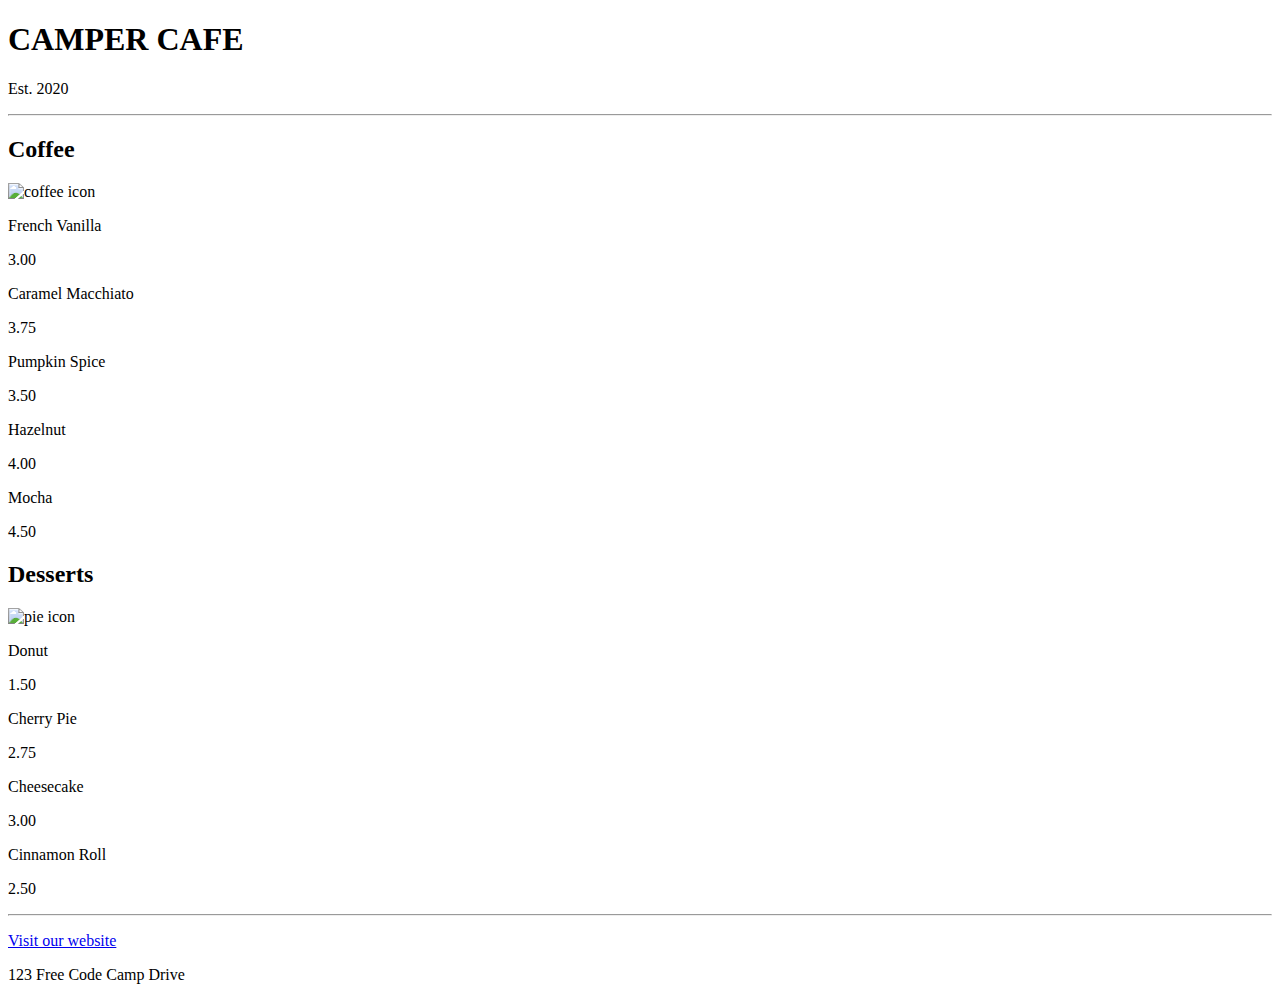
==== HTML/Cafe Menu/CafeMenu.html @ 16bd5773 "Add files via upload" ====
<!DOCTYPE html>
<html lang="en">
  <head>
    <meta charset="utf-8" />
    <meta name="viewport" content="width=device-width, initial-scale=1.0" />
    <title>Cafe Menu</title>
    <link href="styles.css" rel="stylesheet"/>
  </head>
  <body>
    <div class="menu">
      <main>
        <h1>CAMPER CAFE</h1>
        <p class="established">Est. 2020</p>
        <hr>
        <section>
          <h2>Coffee</h2>
          <img src="https://cdn.freecodecamp.org/curriculum/css-cafe/coffee.jpg" alt="coffee icon"/>
          <article class="item">
            <p class="flavor">French Vanilla</p><p class="price">3.00</p>
          </article>
          <article class="item">
            <p class="flavor">Caramel Macchiato</p><p class="price">3.75</p>
          </article>
          <article class="item">
            <p class="flavor">Pumpkin Spice</p><p class="price">3.50</p>
          </article>
          <article class="item">
            <p class="flavor">Hazelnut</p><p class="price">4.00</p>
          </article>
          <article class="item">
            <p class="flavor">Mocha</p><p class="price">4.50</p>
          </article>
        </section>
        <section>
          <h2>Desserts</h2>
          <img src="https://cdn.freecodecamp.org/curriculum/css-cafe/pie.jpg" alt="pie icon"/>
          <article class="item">
            <p class="dessert">Donut</p><p class="price">1.50</p>
          </article>
          <article class="item">
            <p class="dessert">Cherry Pie</p><p class="price">2.75</p>
          </article>
          <article class="item">
            <p class="dessert">Cheesecake</p><p class="price">3.00</p>
          </article>
          <article class="item">
            <p class="dessert">Cinnamon Roll</p><p class="price">2.50</p>
          </article>
        </section>
      </main>
      <hr class="bottom-line">
      <footer>
        <p>
          <a href="https://www.freecodecamp.org" target="_blank">Visit our website</a>
        </p>
        <p class="address">123 Free Code Camp Drive</p>
      </footer>
    </div>
  </body>
</html>
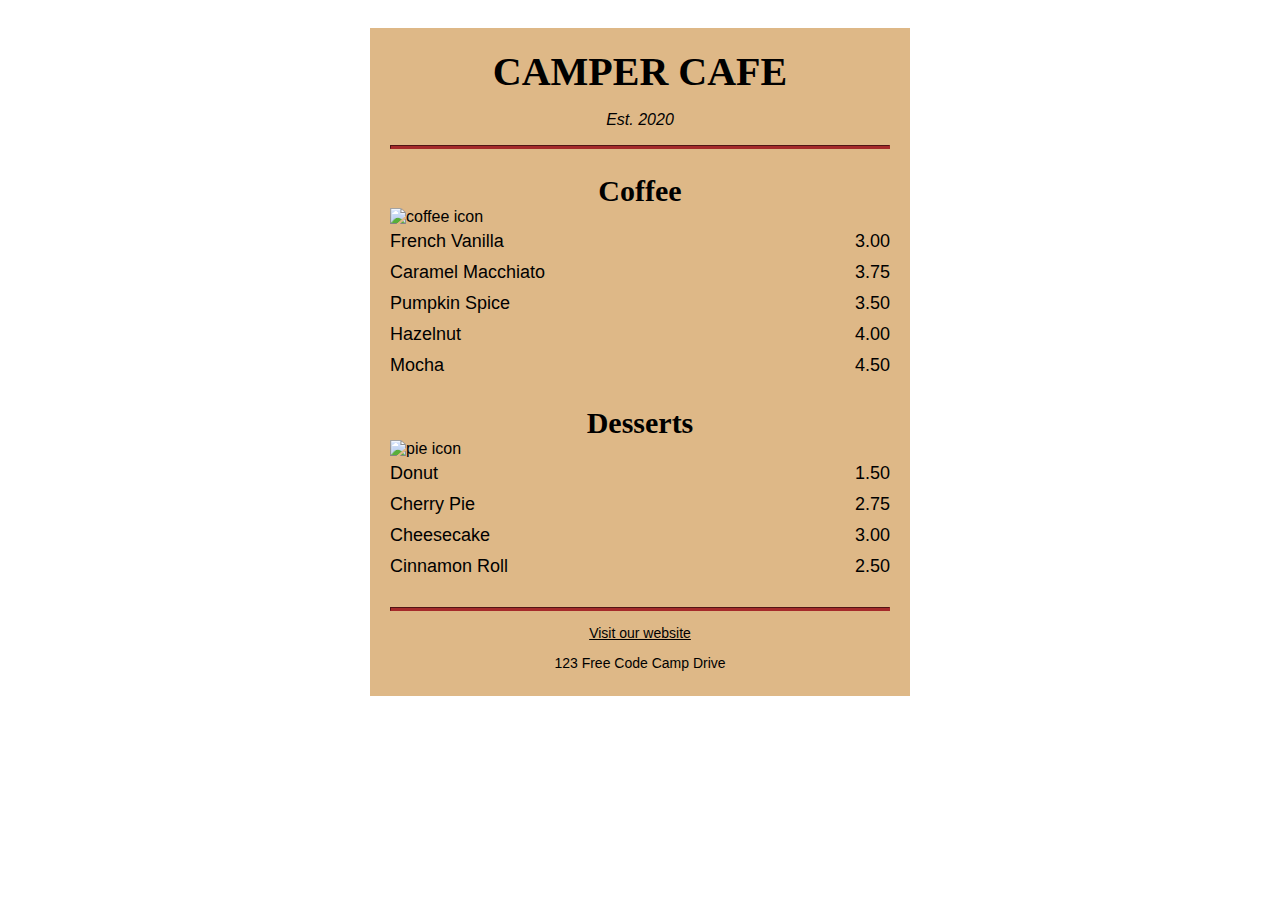
==== commit adec0c3a: "Update CafeMenu.html" ====
--- a/HTML/Cafe Menu/CafeMenu.html
+++ b/HTML/Cafe Menu/CafeMenu.html
@@ -1,60 +1,100 @@
 <!DOCTYPE html>
 <html lang="en">
-  <head>
-    <meta charset="utf-8" />
-    <meta name="viewport" content="width=device-width, initial-scale=1.0" />
-    <title>Cafe Menu</title>
-    <link href="styles.css" rel="stylesheet"/>
-  </head>
-  <body>
-    <div class="menu">
-      <main>
-        <h1>CAMPER CAFE</h1>
-        <p class="established">Est. 2020</p>
-        <hr>
-        <section>
-          <h2>Coffee</h2>
-          <img src="https://cdn.freecodecamp.org/curriculum/css-cafe/coffee.jpg" alt="coffee icon"/>
-          <article class="item">
-            <p class="flavor">French Vanilla</p><p class="price">3.00</p>
-          </article>
-          <article class="item">
-            <p class="flavor">Caramel Macchiato</p><p class="price">3.75</p>
-          </article>
-          <article class="item">
-            <p class="flavor">Pumpkin Spice</p><p class="price">3.50</p>
-          </article>
-          <article class="item">
-            <p class="flavor">Hazelnut</p><p class="price">4.00</p>
-          </article>
-          <article class="item">
-            <p class="flavor">Mocha</p><p class="price">4.50</p>
-          </article>
-        </section>
-        <section>
-          <h2>Desserts</h2>
-          <img src="https://cdn.freecodecamp.org/curriculum/css-cafe/pie.jpg" alt="pie icon"/>
-          <article class="item">
-            <p class="dessert">Donut</p><p class="price">1.50</p>
-          </article>
-          <article class="item">
-            <p class="dessert">Cherry Pie</p><p class="price">2.75</p>
-          </article>
-          <article class="item">
-            <p class="dessert">Cheesecake</p><p class="price">3.00</p>
-          </article>
-          <article class="item">
-            <p class="dessert">Cinnamon Roll</p><p class="price">2.50</p>
-          </article>
-        </section>
-      </main>
-      <hr class="bottom-line">
-      <footer>
-        <p>
-          <a href="https://www.freecodecamp.org" target="_blank">Visit our website</a>
-        </p>
-        <p class="address">123 Free Code Camp Drive</p>
-      </footer>
-    </div>
-  </body>
-</html>+<head>
+  
+  <!-- Metadata -->
+  <meta charset="utf-8" />
+  <meta name="viewport" content="width=device-width, initial-scale=1.0" />
+  
+  <!-- Title -->
+  <title>Cafe Menu</title>
+ 
+  <!-- Link to external stylesheet -->
+  <link href="styles.css" rel="stylesheet"/>
+</head>
+<body>
+  
+  <!-- Main container for the menu -->
+  <div class="menu">
+    
+    <!-- Main content area -->
+    <main>
+      
+      <!-- Cafe name -->
+      <h1>CAMPER CAFE</h1>
+      
+      <!-- Established date -->
+      <p class="established">Est. 2020</p>
+      
+      <!-- Horizontal line -->
+      <hr>
+      
+      <!-- Coffee section -->
+      <section>
+        
+        <!-- Section heading -->
+        <h2>Coffee</h2>
+        
+        <!-- Image for coffee section -->
+        <img src="https://cdn.freecodecamp.org/curriculum/css-cafe/coffee.jpg" alt="coffee icon"/>
+       
+        <!-- Coffee items -->
+        <article class="item">
+          <p class="flavor">French Vanilla</p><p class="price">3.00</p>
+        </article>
+        <article class="item">
+          <p class="flavor">Caramel Macchiato</p><p class="price">3.75</p>
+        </article>
+        <article class="item">
+          <p class="flavor">Pumpkin Spice</p><p class="price">3.50</p>
+        </article>
+        <article class="item">
+          <p class="flavor">Hazelnut</p><p class="price">4.00</p>
+        </article>
+        <article class="item">
+          <p class="flavor">Mocha</p><p class="price">4.50</p>
+        </article>
+      </section>
+      
+      <!-- Desserts section -->
+      <section>
+        
+        <!-- Section heading -->
+        <h2>Desserts</h2>
+        
+        <!-- Image for desserts section -->
+        <img src="https://cdn.freecodecamp.org/curriculum/css-cafe/pie.jpg" alt="pie icon"/>
+        
+        <!-- Dessert items -->
+        <article class="item">
+          <p class="dessert">Donut</p><p class="price">1.50</p>
+        </article>
+        <article class="item">
+          <p class="dessert">Cherry Pie</p><p class="price">2.75</p>
+        </article>
+        <article class="item">
+          <p class="dessert">Cheesecake</p><p class="price">3.00</p>
+        </article>
+        <article class="item">
+          <p class="dessert">Cinnamon Roll</p><p class="price">2.50</p>
+        </article>
+      </section>
+    </main>
+    
+    <!-- Horizontal line -->
+    <hr class="bottom-line">
+    
+    <!-- Footer -->
+    <footer>
+      
+      <!-- Link to website -->
+      <p>
+        <a href="https://www.freecodecamp.org" target="_blank">Visit our website</a>
+      </p>
+     
+      <!-- Address -->
+      <p class="address">123 Free Code Camp Drive</p>
+    </footer>
+  </div>
+</body>
+</html>
--- a/HTML/Cafe Menu/styles.css
+++ b/HTML/Cafe Menu/styles.css
@@ -0,0 +1,96 @@
+body {
+  background-image: url(https://cdn.freecodecamp.org/curriculum/css-cafe/beans.jpg);
+  font-family: sans-serif;
+  padding: 20px;
+}
+
+h1 {
+  font-size: 40px;
+  margin-top: 0;
+  margin-bottom: 15px;
+}
+
+h2 {
+  font-size: 30px;
+}
+
+.established {
+  font-style: italic;
+}
+
+h1, h2, p {
+  text-align: center;
+}
+
+.menu {
+  width: 80%;
+  background-color: burlywood;
+  margin-left: auto;
+  margin-right: auto;
+  padding: 20px;
+  max-width: 500px;
+}
+
+img {
+  display: block;
+  margin-left: auto;
+  margin-right: auto;
+  margin-top: -25px;
+}
+
+hr {
+  height: 2px;
+  background-color: brown;
+  border-color: brown;
+}
+
+.bottom-line {
+  margin-top: 25px;
+}
+
+h1, h2 {
+  font-family: Impact, serif;
+}
+
+.item p {
+  display: inline-block;
+  margin-top: 5px;
+  margin-bottom: 5px;
+  font-size: 18px;
+}
+
+.flavor, .dessert {
+  text-align: left;
+  width: 75%;
+}
+
+.price {
+  text-align: right;
+  width: 25%;
+}
+
+/* FOOTER */
+
+footer {
+  font-size: 14px;
+}
+
+.address {
+  margin-bottom: 5px;
+}
+
+a {
+  color: black;
+}
+
+a:visited {
+  color: black;
+}
+
+a:hover {
+  color: brown;
+}
+
+a:active {
+  color: brown;
+}